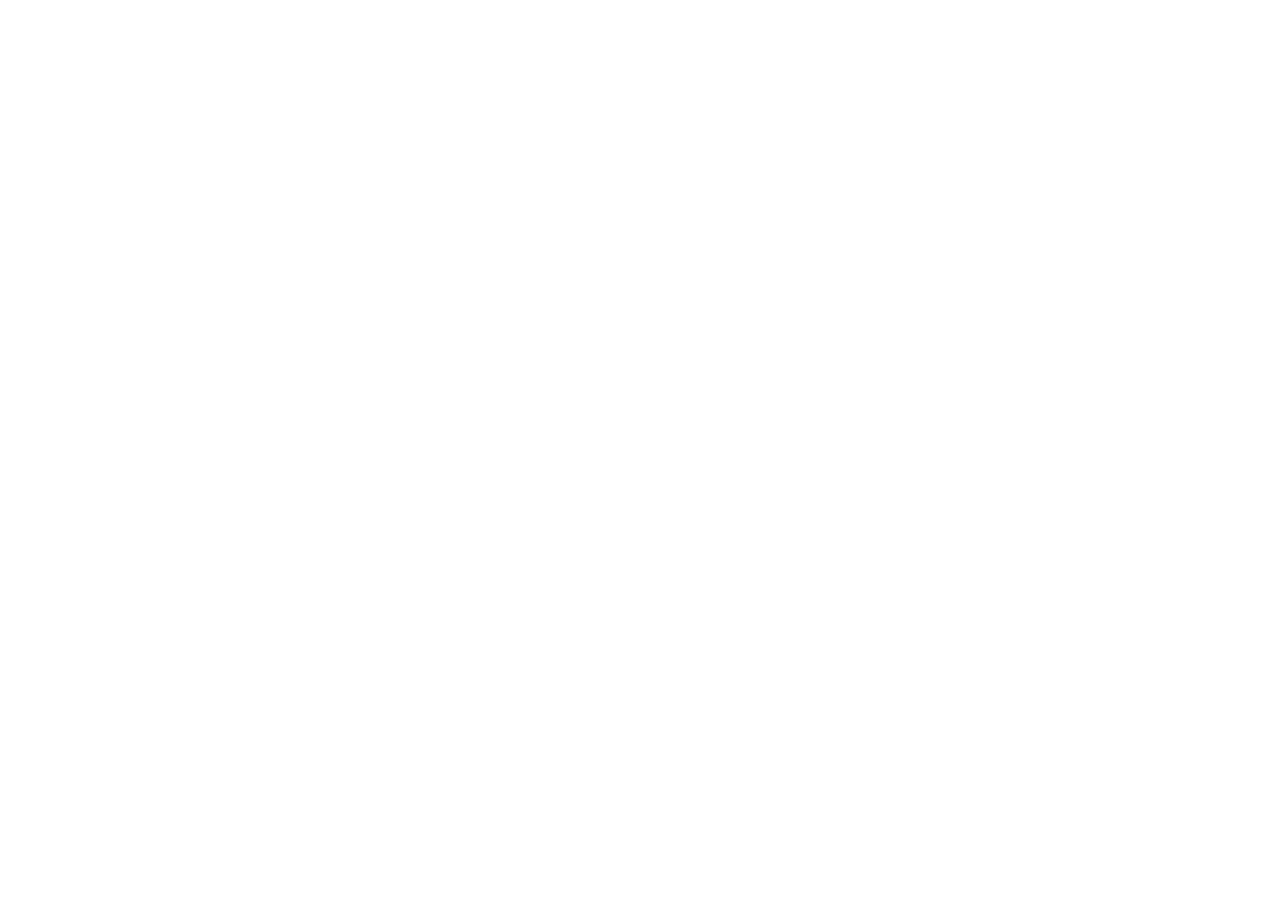
==== pictures.html @ 899c736a "Added Potato Pictures link and created new Pictures page with a potato image." ====
<!DOCTYPE html>
<html lang="en">
<head>
    <meta charset="UTF-8">
    <meta http-equiv="X-UA-Compatible" content="IE=edge">
    <meta name="viewport" content="width=device-width, initial-scale=1.0">
    <title>Document</title>
</head>
<body>
    <img src="https://ingstadmedia.com/mybasin/wp-content/uploads/sites/5/2019/10/depositphotos_96359522-stock-photo-funny-faces-potatoes.jpg" alt="">
</body>
</html>
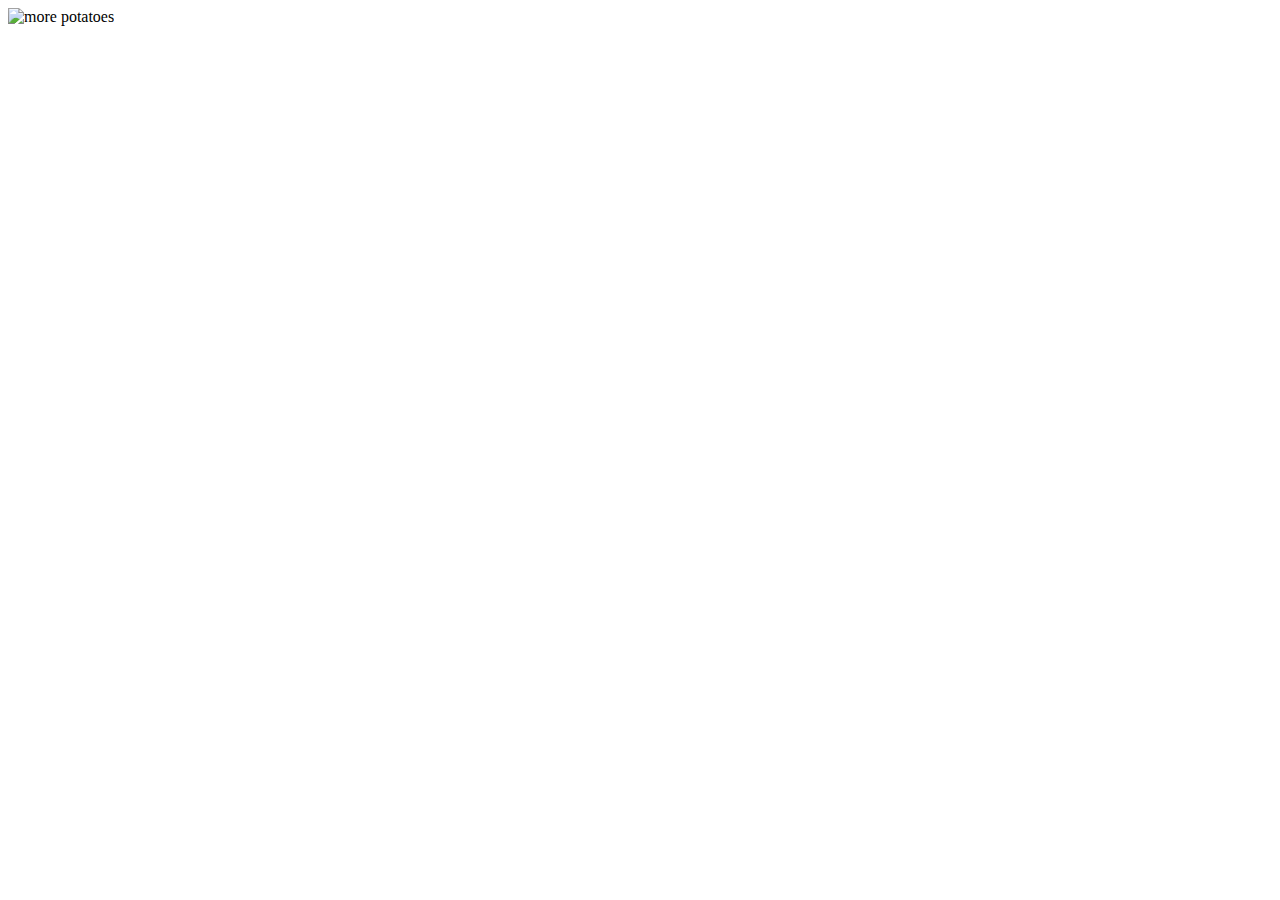
==== commit 687968cd: ""Update links and image alt text on index.html and pictures.html"" ====
--- a/pictures.html
+++ b/pictures.html
@@ -7,6 +7,6 @@
     <title>Document</title>
 </head>
 <body>
-    <img src="https://ingstadmedia.com/mybasin/wp-content/uploads/sites/5/2019/10/depositphotos_96359522-stock-photo-funny-faces-potatoes.jpg" alt="">
+    <img src="https://ingstadmedia.com/mybasin/wp-content/uploads/sites/5/2019/10/depositphotos_96359522-stock-photo-funny-faces-potatoes.jpg" alt="more potatoes">
 </body>
 </html>